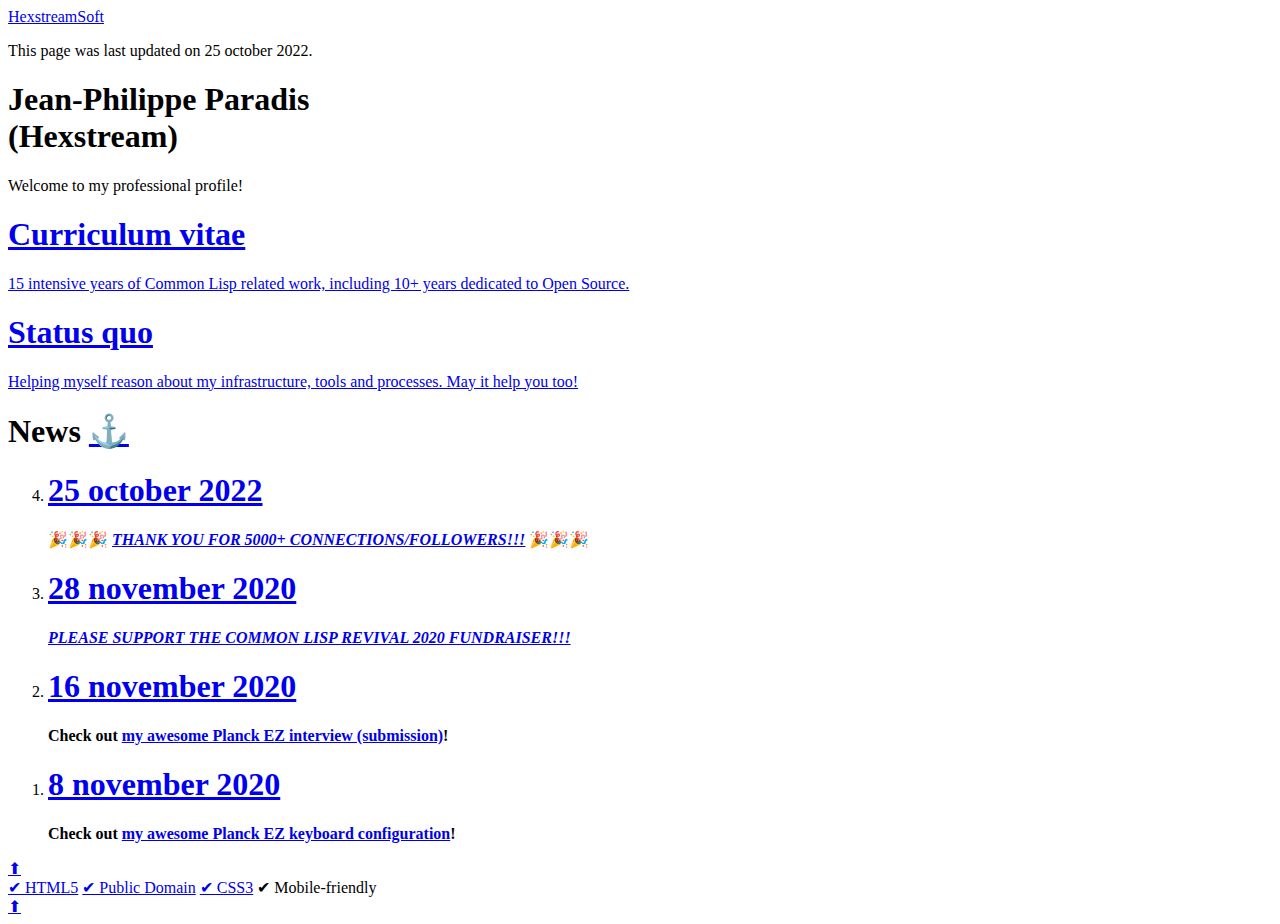
==== assets/index.html @ 360f4547 "Massively optimize CSS!" ====
<!DOCTYPE html>

<html>

  <head>
    <meta charset="UTF-8" />
    <link rel="canonical" href="https://www.hexstream.expert/" />
    <meta name="author" content="Jean-Philippe Paradis" />
    <link rel="author" href="https://abc.hexstream.xyz/" />
    <meta name="description" content="Welcome to my professional profile! I've been doing Common Lisp related work intensively for 15 years, including 10+ years dedicated to Open Source." />
    <meta name="viewport" content="width=device-width, initial-scale=1"/>
    <title>Jean-Philippe Paradis (Hexstream)</title>
    <link href="https://global.hexstream.dev/css/global.css" rel="stylesheet" type="text/css" />
    <link href="https://global.hexstream.dev/css/nav.css" rel="stylesheet" type="text/css" />
    <link href="https://global.hexstream.dev/css/navlist.css" rel="stylesheet" type="text/css" />
    <link href="https://global.hexstream.dev/css/fonts.css" rel="stylesheet" type="text/css" />
    <link href="https://global.hexstream.dev/css/homepage.css" rel="stylesheet" type="text/css" />
    <link href="https://global.hexstream.dev/css/news.css" rel="stylesheet" type="text/css" />
    <link href="index.css" rel="stylesheet" type="text/css" />
  </head>

  <body>

    <nav id="top-nav">

      <div class="main">

        <div class="breadcrumbs">
          <a href="https://www.hexstreamsoft.com/">HexstreamSoft</a>
        </div>

      </div>

      <p id="last-updated"><span>This page was last updated on </span><time datetime="2022-10-25">25 october 2022</time><span>.</span></p>

    </nav>

    <main>

      <header id="page-header">
        <h1>Jean-Philippe Paradis<br />(Hexstream)</h1>
        <p class="description">Welcome to my professional profile!</p>
      </header>

      <div class="fit-content contains-navlists">

        <nav class="navlists column">

          <nav class="navlist column">

            <section>
              <a href="https://cv.hexstream.expert/">
                <h1>Curriculum vitae</h1>
                <p>15 intensive years of Common Lisp related work, including 10+ years dedicated to Open Source.</p>
              </a>
            </section>

          </nav>

          <nav class="navlist column">

            <section>
              <a href="https://status-quo.hexstream.expert/">
                <h1>Status quo</h1>
                <p>Helping myself reason about my infrastructure, tools and processes. May it help you too!</p>
              </a>
            </section>

          </nav>

        </nav>

      </div>

      <section id="news">
        <header>
          <h1>News <a href="#news" class="anchor">⚓</a></h1>
        </header>
        <ol reversed>
          <li>
            <article class="news-item" id="25_october_2022">
              <h1 class="date">
                <a href="#25_october_2022"><time datetime="2022-10-25">25 october 2022</time></a>
                <span class="border-fix"></span>
              </h1>
              <div class="body">
                <p>🎉🎉🎉 <strong><em><a href="https://cv.hexstream.expert/">THANK YOU FOR 5000+ CONNECTIONS/FOLLOWERS!!!</a></em></strong> 🎉🎉🎉</p>
              </div>
            </article>
          </li>
          <li>
            <article class="news-item" id="28_november_2020">
              <h1 class="date">
                <a href="#28_november_2020"><time datetime="2020-11-28">28 november 2020</time></a>
                <span class="border-fix"></span>
              </h1>
              <div class="body">
                <p><strong><em><a href="https://github.com/sponsors/Hexstream" target="_blank">PLEASE SUPPORT THE COMMON LISP REVIVAL 2020 FUNDRAISER!!!</a></em></strong></p>
              </div>
            </article>
          </li>
          <li>
            <article class="news-item" id="16_november_2020">
              <h1 class="date">
                <a href="#16_november_2020"><time datetime="2020-11-16">16 november 2020</time></a>
                <span class="border-fix"></span>
              </h1>
              <div class="body">
                <p><strong>Check out <a href="https://status-quo.hexstream.expert/articles/planck-ez-interview/">my awesome Planck EZ interview (submission)</a>!</strong></p>
              </div>
            </article>
          </li>
          <li>
            <article class="news-item" id="8_november_2020">
              <h1 class="date">
                <a href="#8_november_2020"><time datetime="2020-11-08">8 november 2020</time></a>
                <span class="border-fix"></span>
              </h1>
              <div class="body">
                <p><strong>Check out <a href="https://status-quo.hexstream.expert/hardware/planck-ez/#my-config">my awesome Planck EZ keyboard configuration</a>!</strong></p>
              </div>
            </article>
          </li>
        </ol>
      </section>

    </main>

    <footer id="footer">
      <div class="back-to-top left">
        <a href="#">⬆</a>
      </div>
      <div class="main">
        <a href="https://validator.w3.org/check?uri=http%3A%2F%2Fwww.hexstream.expert%2F" target="_blank">✔ HTML5</a>
        <a href="https://github.com/Hexstream/www.hexstream.expert/blob/master/assets/index.html" target="_blank">✔ Public Domain</a>
        <a href="https://jigsaw.w3.org/css-validator/validator?uri=http%3A%2F%2Fwww.hexstream.expert%2F" target="_blank">✔ CSS3</a>
        <a>✔ Mobile-friendly</a>
      </div>
      <div class="back-to-top right">
        <a href="#">⬆</a>
      </div>
    </footer>

  </body>

</html>
---- assets/index.css ----
#page-header .description {
    margin-top: 0.2em;
}
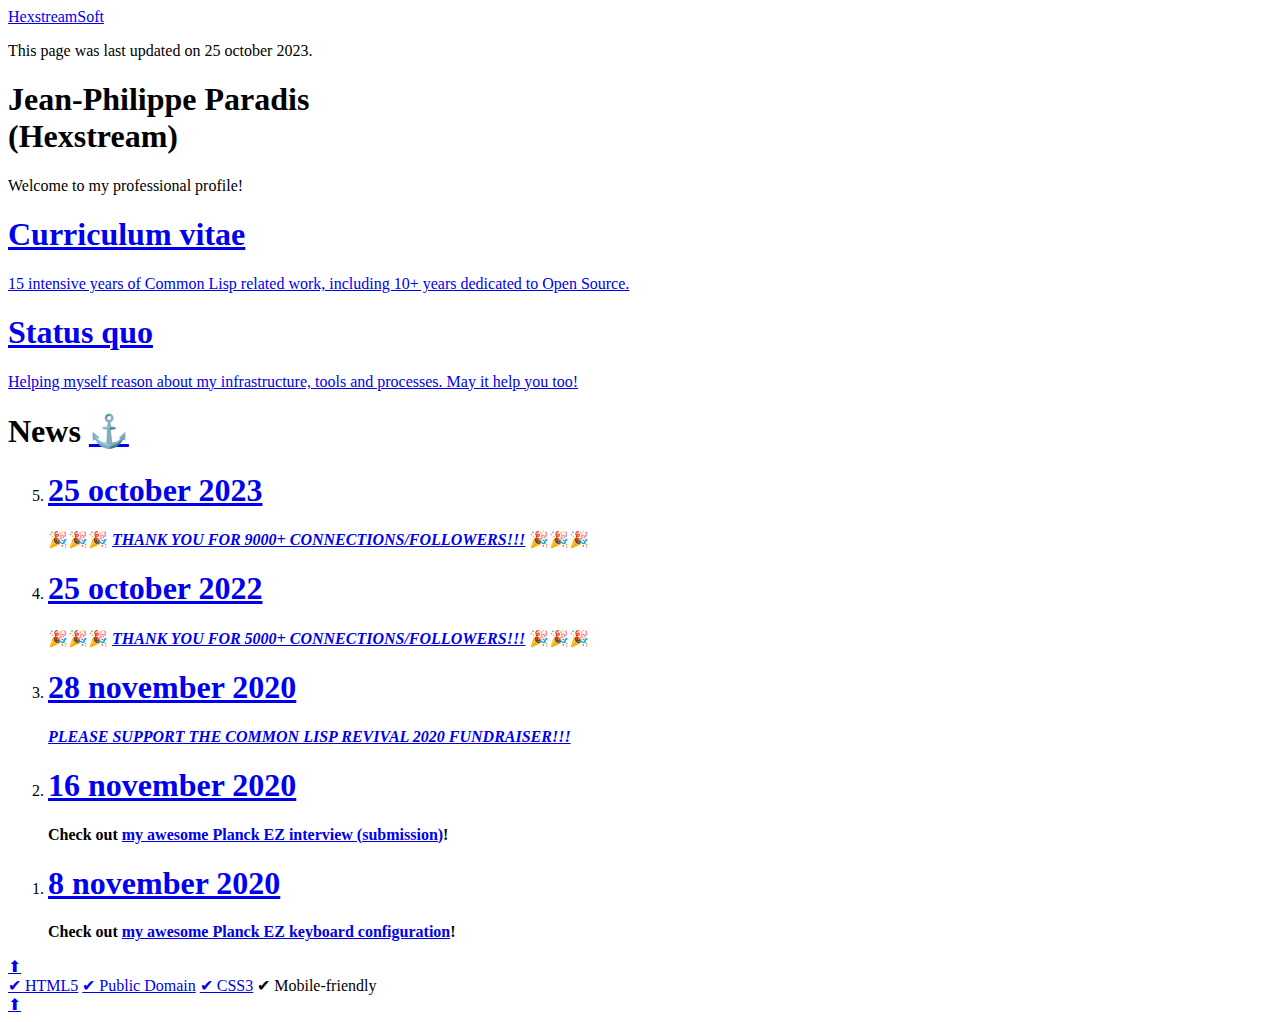
==== commit 043c6373: "🎉🎉🎉 THANK YOU FOR 9000+ CONNECTIONS/FOLLOWERS!!! 🎉🎉🎉" ====
--- a/assets/index.html
+++ b/assets/index.html
@@ -8,15 +8,15 @@
     <meta name="author" content="Jean-Philippe Paradis" />
     <link rel="author" href="https://abc.hexstream.xyz/" />
     <meta name="description" content="Welcome to my professional profile! I've been doing Common Lisp related work intensively for 15 years, including 10+ years dedicated to Open Source." />
-    <meta name="viewport" content="width=device-width, initial-scale=1"/>
+    <meta name="viewport" content="width=device-width, initial-scale=1" />
     <title>Jean-Philippe Paradis (Hexstream)</title>
-    <link href="https://global.hexstream.dev/css/global.css" rel="stylesheet" type="text/css" />
-    <link href="https://global.hexstream.dev/css/nav.css" rel="stylesheet" type="text/css" />
-    <link href="https://global.hexstream.dev/css/navlist.css" rel="stylesheet" type="text/css" />
-    <link href="https://global.hexstream.dev/css/fonts.css" rel="stylesheet" type="text/css" />
-    <link href="https://global.hexstream.dev/css/homepage.css" rel="stylesheet" type="text/css" />
-    <link href="https://global.hexstream.dev/css/news.css" rel="stylesheet" type="text/css" />
-    <link href="index.css" rel="stylesheet" type="text/css" />
+    <link rel="stylesheet" type="text/css" href="https://global.hexstream.dev/css/global.css" />
+    <link rel="stylesheet" type="text/css" href="https://global.hexstream.dev/css/navlist.css" />
+    <link rel="stylesheet" type="text/css" href="https://global.hexstream.dev/css/homepage.css" />
+    <link rel="stylesheet" type="text/css" href="https://global.hexstream.dev/css/news.css" />
+    <link rel="stylesheet" type="text/css" href="index.css" />
+    <link rel="preload" as="font" type="font/woff2" href="https://global.hexstream.dev/fonts/kaushan-script/KaushanScript-Regular.woff2" crossorigin />
+    <link rel="preload" as="font" type="font/woff2" href="https://global.hexstream.dev/fonts/liberation/LiberationSerif-Regular.woff2" crossorigin />
   </head>
 
   <body>
@@ -31,7 +31,7 @@
 
       </div>
 
-      <p id="last-updated"><span>This page was last updated on </span><time datetime="2022-10-25">25 october 2022</time><span>.</span></p>
+      <p id="last-updated"><span>This page was last updated on </span><time datetime="2023-10-25">25 october 2023</time><span>.</span></p>
 
     </nav>
 
@@ -77,6 +77,17 @@
           <h1>News <a href="#news" class="anchor">⚓</a></h1>
         </header>
         <ol reversed>
+          <li>
+            <article class="news-item" id="25_october_2023">
+              <h1 class="date">
+                <a href="#25_october_2023"><time datetime="2023-10-25">25 october 2023</time></a>
+                <span class="border-fix"></span>
+              </h1>
+              <div class="body">
+                <p>🎉🎉🎉 <strong><em><a href="https://cv.hexstream.expert/">THANK YOU FOR 9000+ CONNECTIONS/FOLLOWERS!!!</a></em></strong> 🎉🎉🎉</p>
+              </div>
+            </article>
+          </li>
           <li>
             <article class="news-item" id="25_october_2022">
               <h1 class="date">
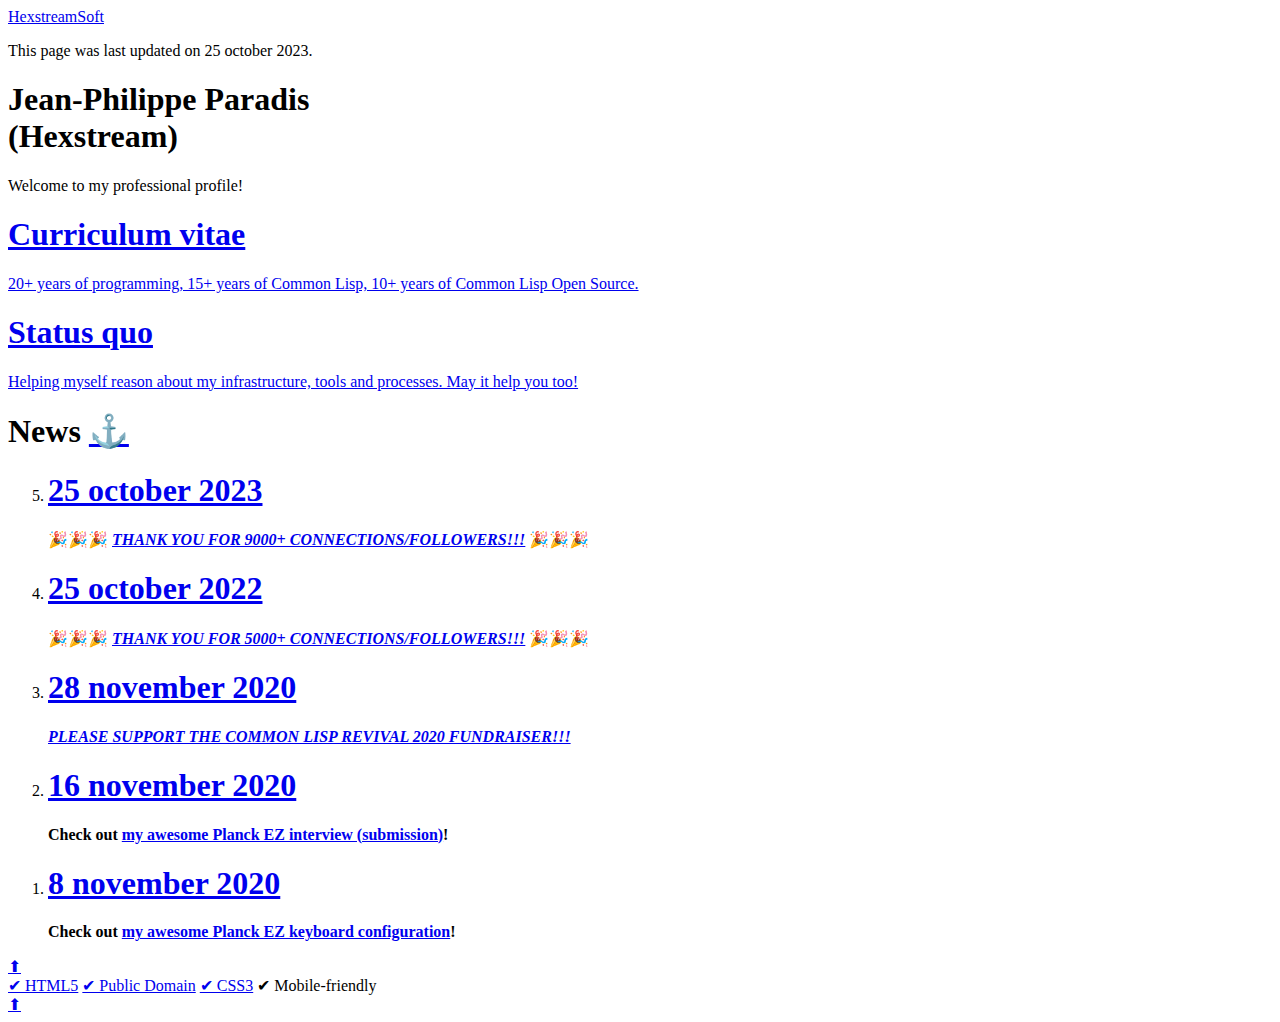
==== commit 35d73072: "Update description for cv.hexstream.expert." ====
--- a/assets/index.html
+++ b/assets/index.html
@@ -51,7 +51,7 @@
             <section>
               <a href="https://cv.hexstream.expert/">
                 <h1>Curriculum vitae</h1>
-                <p>15 intensive years of Common Lisp related work, including 10+ years dedicated to Open Source.</p>
+                <p>20+ years of programming, 15+ years of Common Lisp, 10+ years of Common Lisp Open Source.</p>
               </a>
             </section>
 
